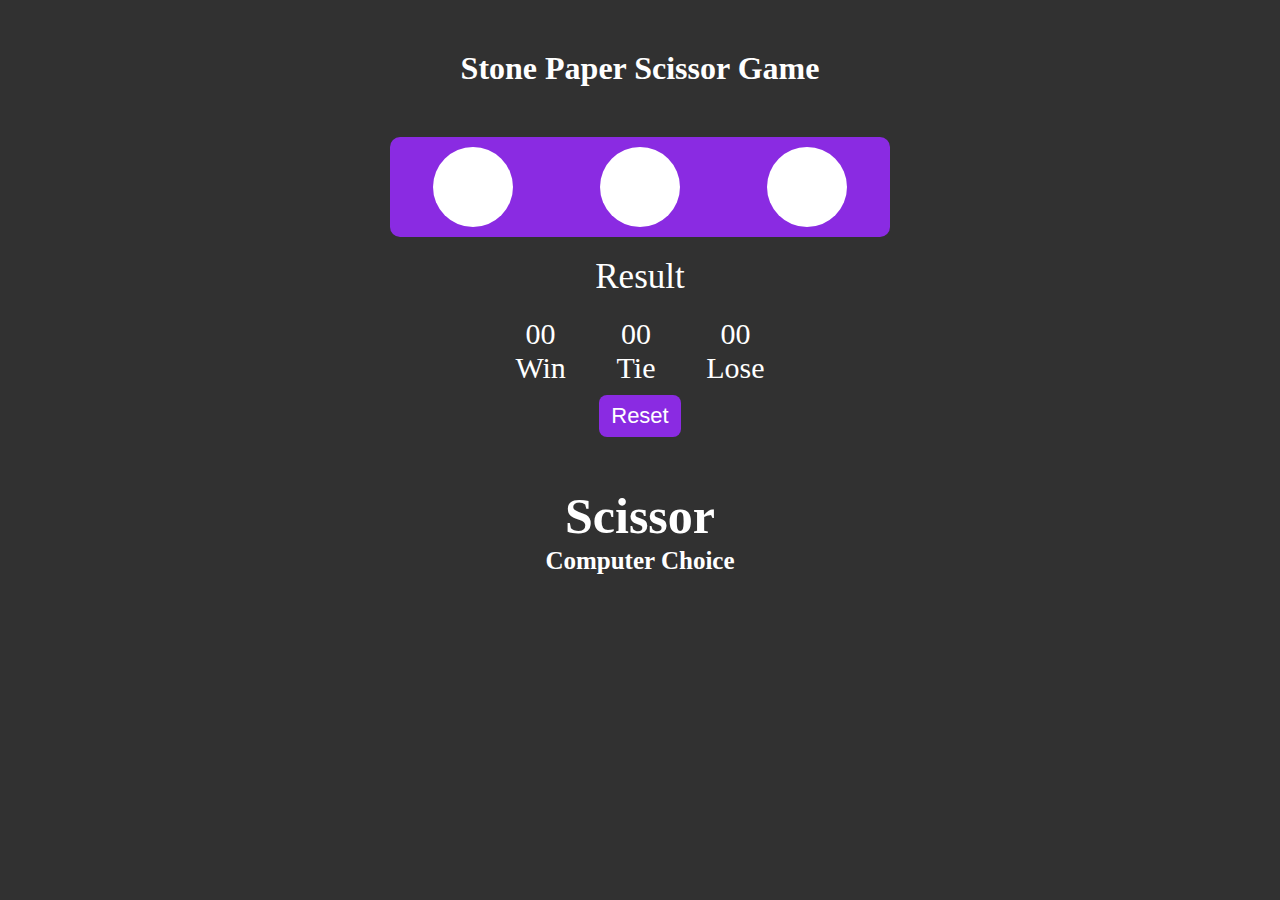
==== Stone, Paper, Scissor Game/index.html @ b6ec10e5 "Projects Uploaded" ====
<!DOCTYPE html>
<html lang="en">
  <head>
    <meta charset="UTF-8" />
    <meta name="viewport" content="width=device-width, initial-scale=1.0" />
    <title>Stone, Paper, Scissor</title>
    <link rel="stylesheet" href="style.css" />
    <link
      rel="stylesheet"
      href="https://cdnjs.cloudflare.com/ajax/libs/font-awesome/6.5.1/css/all.min.css"
      integrity="sha512-DTOQO9RWCH3ppGqcWaEA1BIZOC6xxalwEsw9c2QQeAIftl+Vegovlnee1c9QX4TctnWMn13TZye+giMm8e2LwA=="
      crossorigin="anonymous"
      referrerpolicy="no-referrer"
    />
  </head>
  <body>
    <h1>Stone Paper Scissor Game</h1>
    <div class="container">
      <div class="stone item" id="stone" onclick="Stone_func()">
        <i class="fa-regular fa-hand-back-fist"></i>
      </div>
      <div class="paper item" onclick="Paper_func()">
        <i class="fa-regular fa-hand"></i>
      </div>
      <div class="scissor item" onclick="Scissor_func()">
        <i class="fa-regular fa-hand-peace"></i>
      </div>
    </div>
    <p>Result</p>
    <div class="result">
      <div class="win score">
        <div id="win-res">00</div>
        Win
      </div>
      <div class="tie score">
        <div id="tie-res">00</div>
        Tie
      </div>
      <div class="lose score">
        <div id="lose-res">00</div>
        Lose
      </div>
    </div>
    <button id="reset">Reset</button>
    <h1 class="computer-choice">Scissor</h1>
    <h2>Computer Choice</h2>
    <script src="script.js"></script>
  </body>
</html>
---- Stone, Paper, Scissor Game/style.css ----
* {
  margin: 0;
  padding: 0;
  box-sizing: border-box;
}
html {
  font-size: 10px;
}
body {
  background-color: rgb(49, 49, 49);
  display: flex;
  flex-direction: column;
  align-items: center;
  position: relative;
}
h1 {
  color: white;
  font-size: xx-large;
  margin: 5rem;
}
.container {
  background-color: blueviolet;
  /* margin: 10rem auto; */
  display: flex;
  width: 50rem;
  height: 10rem;
  justify-content: space-around;
  align-items: center;
  border-radius: 10px;
}
.item {
  background-color: white;
  /* border: 2px solid red; */
  width: 8rem;
  height: 8rem;
  border-radius: 50%;
  display: flex;
  justify-content: center;
  align-items: center;
  cursor: pointer;
}
.item > i {
  font-size: 4rem;
}
p {
  font-size: 3.5rem;
  color: white;
  margin: 2rem;
}
.result {
  /* border: 2px solid white; */
  width: 30rem;
  display: flex;
  justify-content: space-around;
}
.score {
  color: white;
  /* width: 70px; */
  font-size: 3rem;
  /* border: 2px solid red; */
  text-align: center;
}
.item:hover {
  box-shadow: 0 0 10px white;
  transition: all;
}
#reset {
  padding: 0.8rem 1.2rem;
  font-size: 2.2rem;
  margin-top: 1rem;
  border: none;
  border-radius: 8px;
  color: white;
  background-color: blueviolet;
}
.computer-choice {
  font-size: 5rem;
}
h2 {
  position: absolute;
  bottom: 2rem;
  font-size: 2.5rem;
  color: white;
}
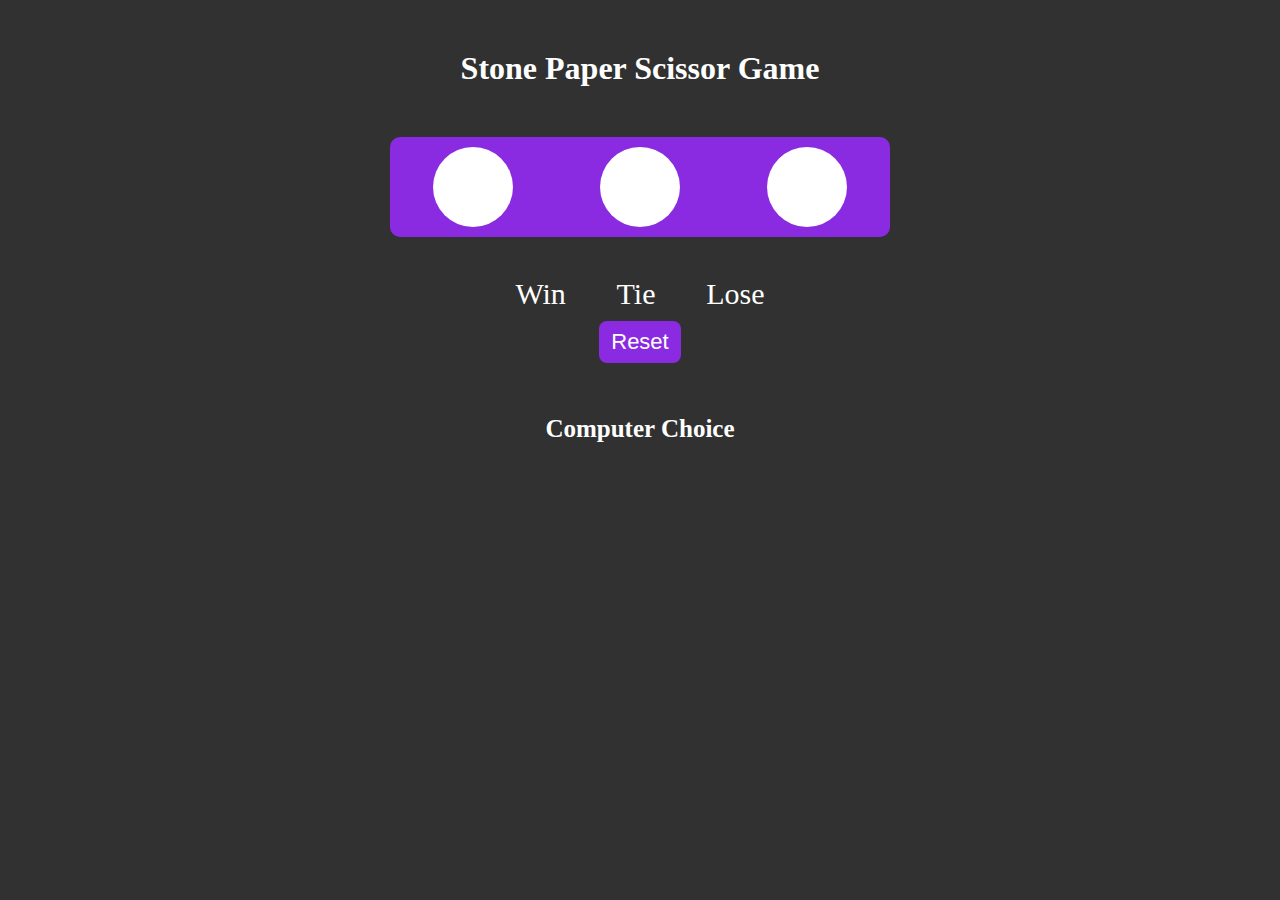
==== commit 7f7c3eb9: "Uploading projects" ====
--- a/Stone, Paper, Scissor Game/index.html
+++ b/Stone, Paper, Scissor Game/index.html
@@ -42,7 +42,7 @@
       </div>
     </div>
     <button id="reset">Reset</button>
-    <h1 class="computer-choice">Scissor</h1>
+    <h1 class="computer-choice"></h1>
     <h2>Computer Choice</h2>
     <script src="script.js"></script>
   </body>
